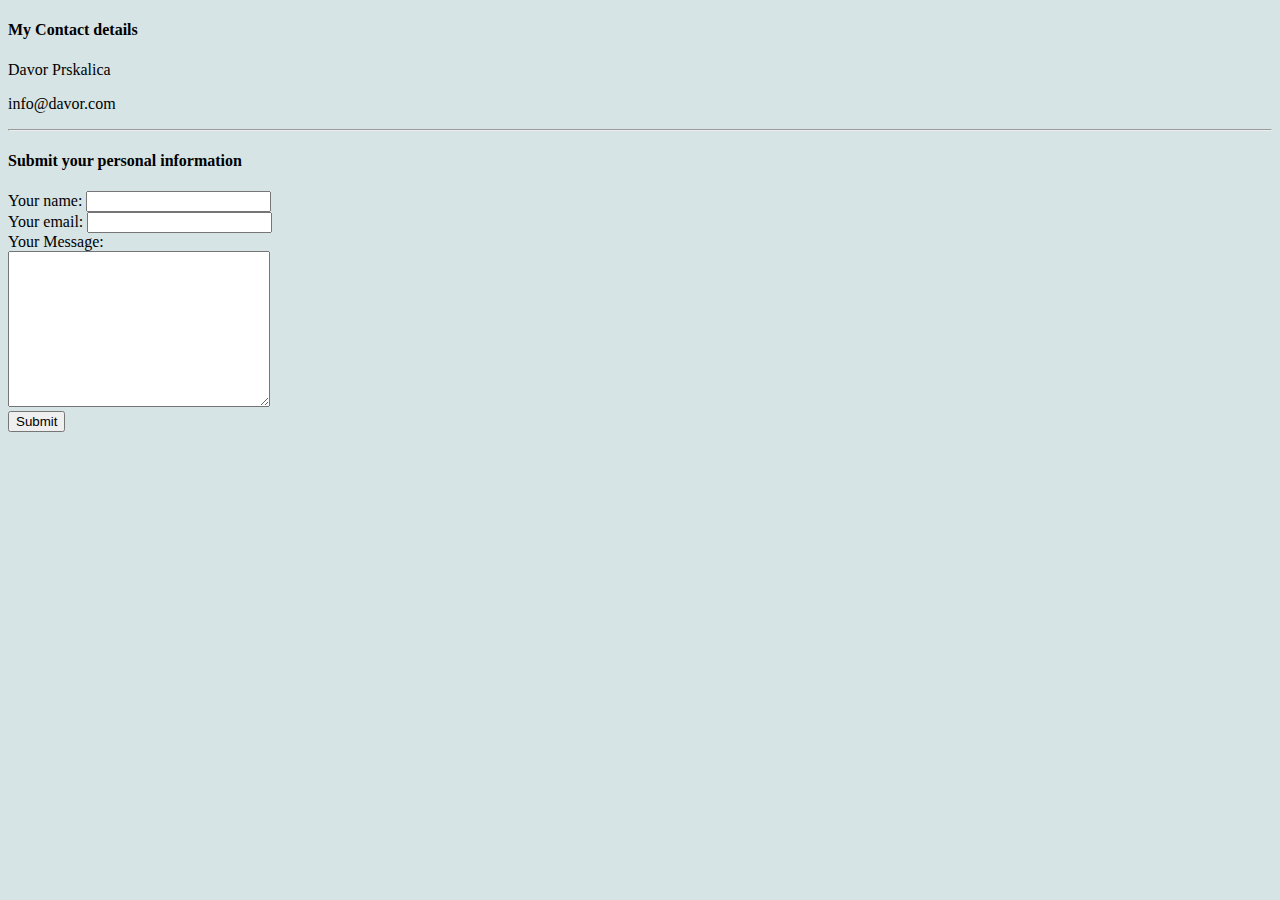
==== contact-me.html @ 0c89ba99 "contact-me css background color set" ====
<!DOCTYPE html>
<html lang="en">
  
  <head>
    <meta charset="UTF-8" />
    <meta http-equiv="X-UA-Compatible" content="IE=edge" />
    <meta name="viewport" content="width=device-width, initial-scale=1.0" />
    <title>Contact me</title>

    <style>
      body{
        background-color: #D6E4E5;
      }


    </style>
  </head>

  <body>
    <h4>My Contact details</h4>
    <p>Davor Prskalica</p>
    <p>info@davor.com</p>
    <hr />
    <h4>Submit your personal information</h4>

    <form action="mailto:davore.nikolicu@gmail.com" method="post" enctype="text/plain"> 
        <!-- "action" sta da uradi se, 
             "method" sta da se uradi sa infomracijom dole, u ovom slucaju da se u email prenese "post",
            "enctype" je entcryption type i govor da sve treba da se prenese kao obican tekst, inace imas svakave znakove  -->
      <label for="vname">Your name:</label>
      <input type="text" name="vname" value=""/><br />
<!-- "name" kada upises naziv onda ce u email sav tekst pod ovim "input" da bude kategoriziran 
    pod naziom kog si stavio tako da se lakse snadjes. -->
      <label for="vemail">Your email:</label>
      <input type="email" name="vemail" value=""/><br />

      <label for="vmessage">Your Message:</label><br>
      <textarea name="vmessage" id="" cols="30" rows="10"></textarea><br />
      <input type="submit" value="Submit" />

    </form>
  </body>
</html>
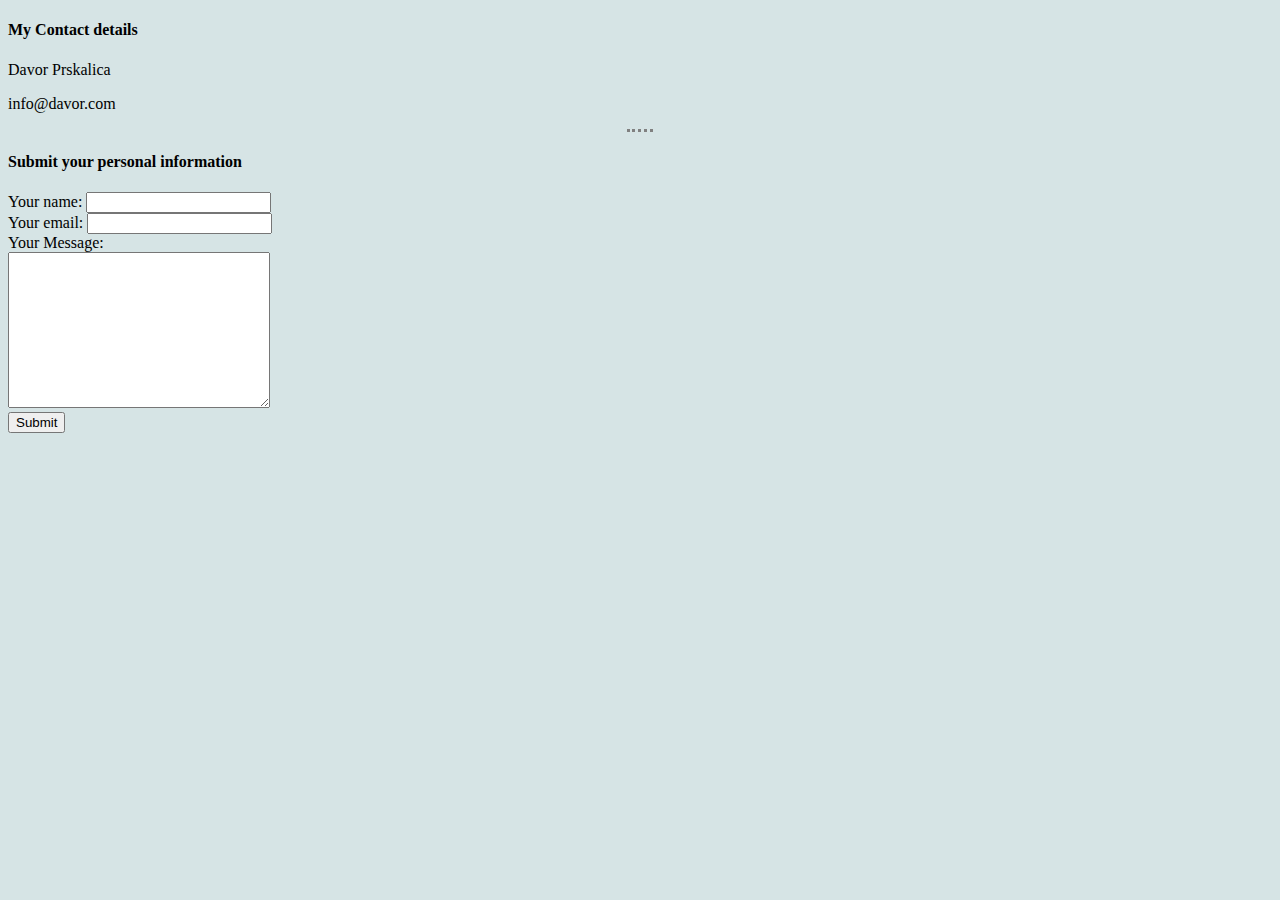
==== commit 5827b191: "contact-me CSS hr border" ====
--- a/contact-me.html
+++ b/contact-me.html
@@ -10,6 +10,13 @@
     <style>
       body{
         background-color: #D6E4E5;
+      }
+
+      hr {
+        border: none;
+        border-top-style: dotted;
+        border-width: 3px;
+        width: 2%;
       }
 
 
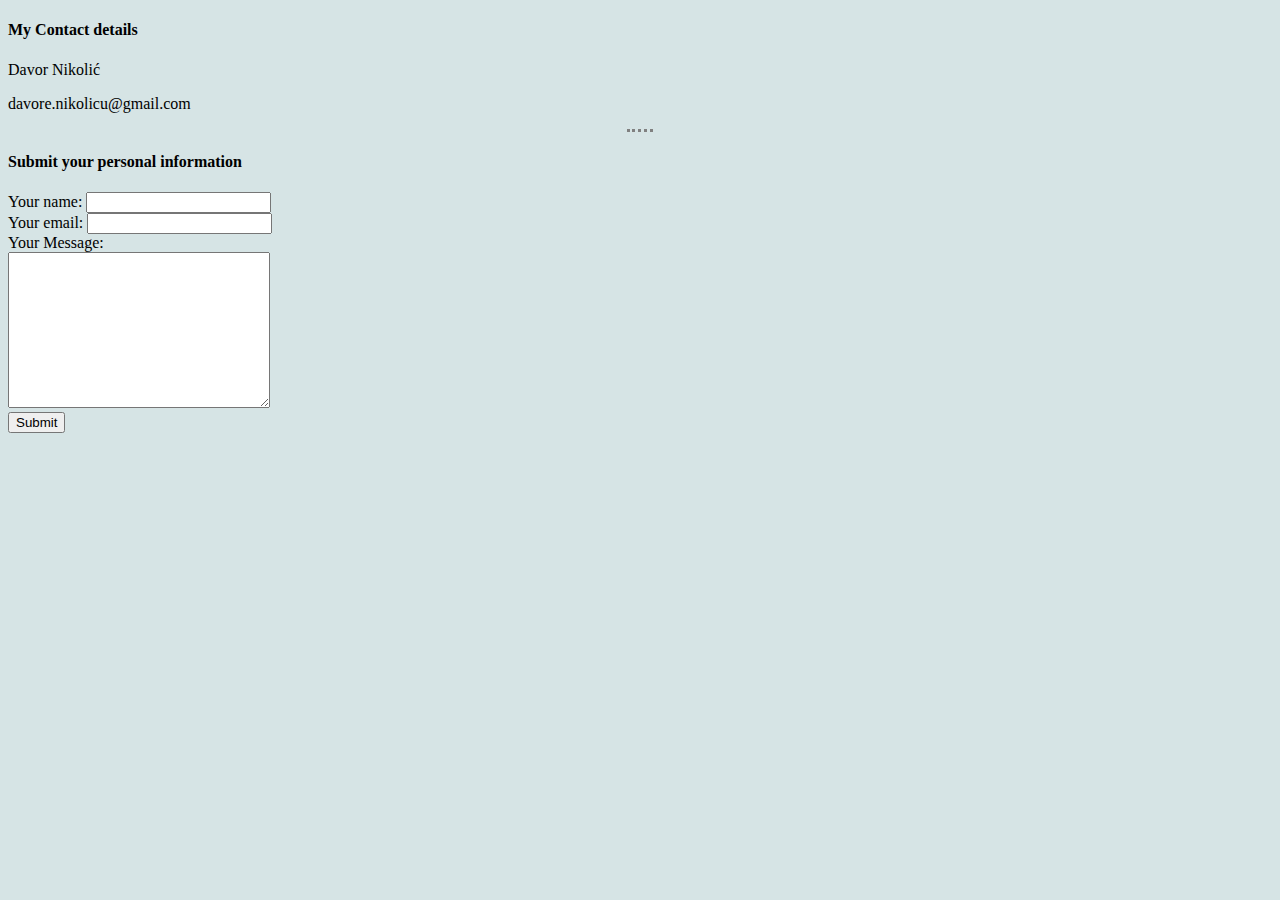
==== commit 3c61e9b1: "mainly text changes" ====
--- a/contact-me.html
+++ b/contact-me.html
@@ -22,11 +22,10 @@
 
     </style>
   </head>
-
   <body>
     <h4>My Contact details</h4>
-    <p>Davor Prskalica</p>
-    <p>info@davor.com</p>
+    <p>Davor Nikolić</p>
+    <p>davore.nikolicu@gmail.com</p>
     <hr />
     <h4>Submit your personal information</h4>
 
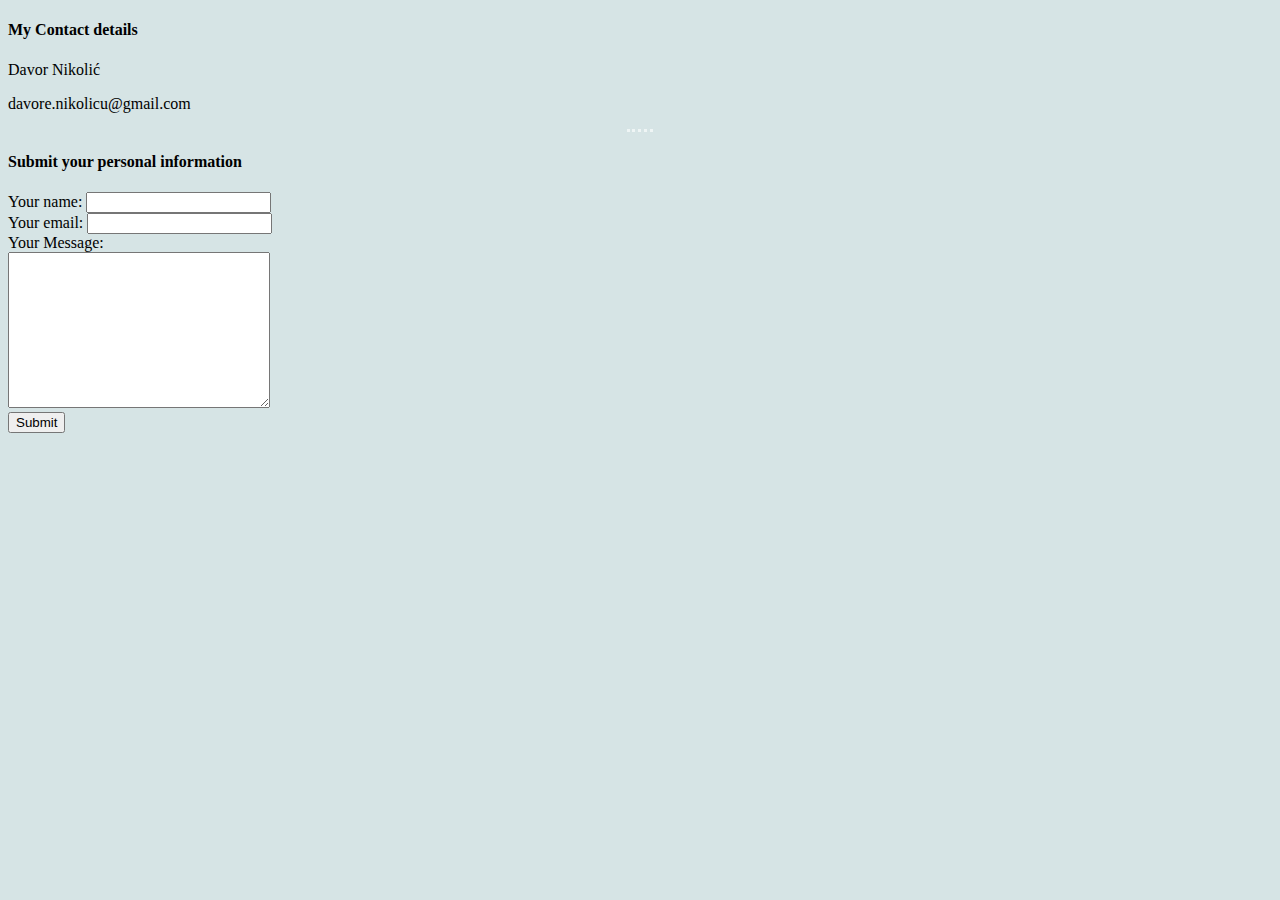
==== commit e7bece43: "border color" ====
--- a/contact-me.html
+++ b/contact-me.html
@@ -15,6 +15,7 @@
       hr {
         border: none;
         border-top-style: dotted;
+        border-color: #EFF5F5;
         border-width: 3px;
         width: 2%;
       }
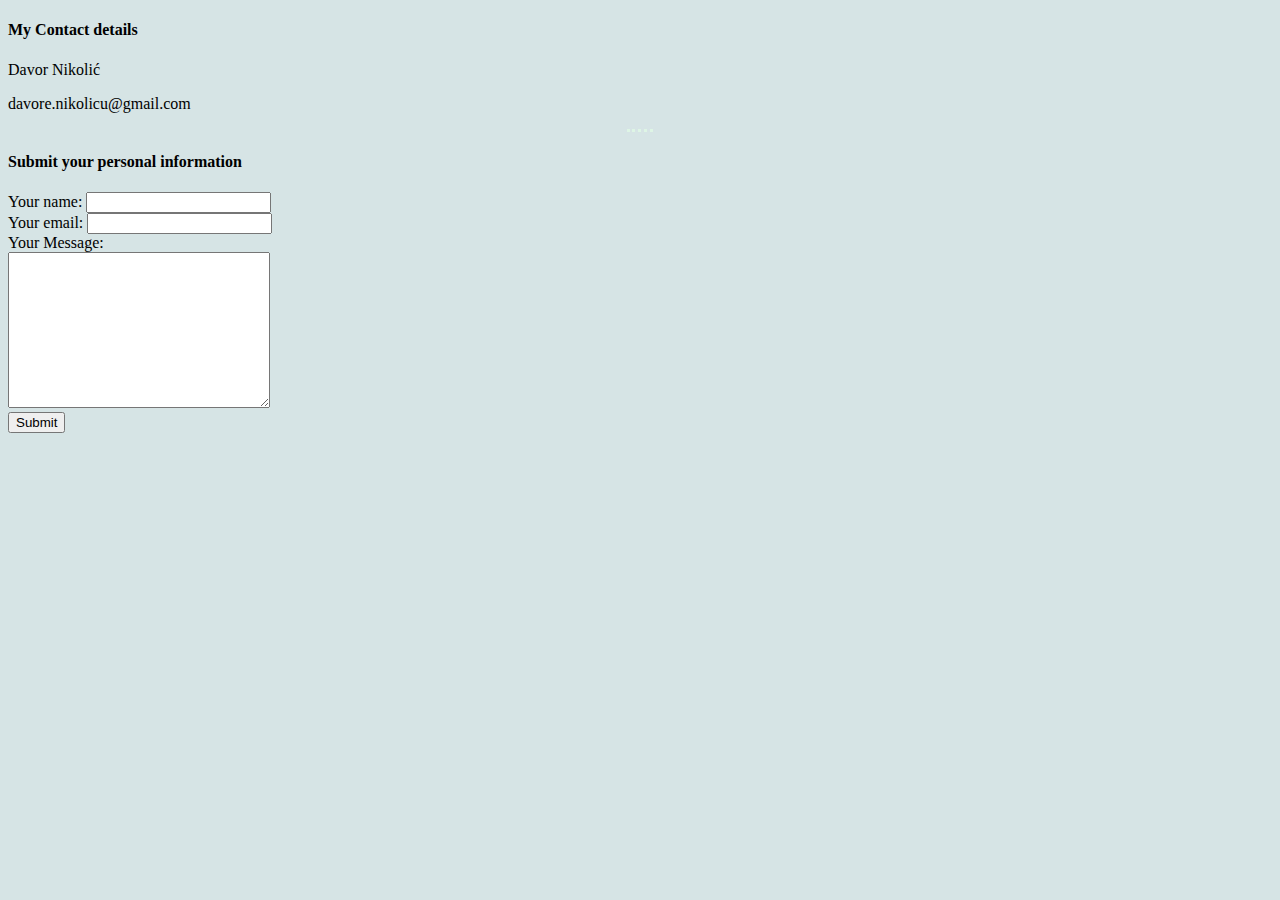
==== commit 66d1fe68: "border color" ====
--- a/contact-me.html
+++ b/contact-me.html
@@ -15,7 +15,7 @@
       hr {
         border: none;
         border-top-style: dotted;
-        border-color: #EFF5F5;
+        border-color: #DEF5E5;
         border-width: 3px;
         width: 2%;
       }
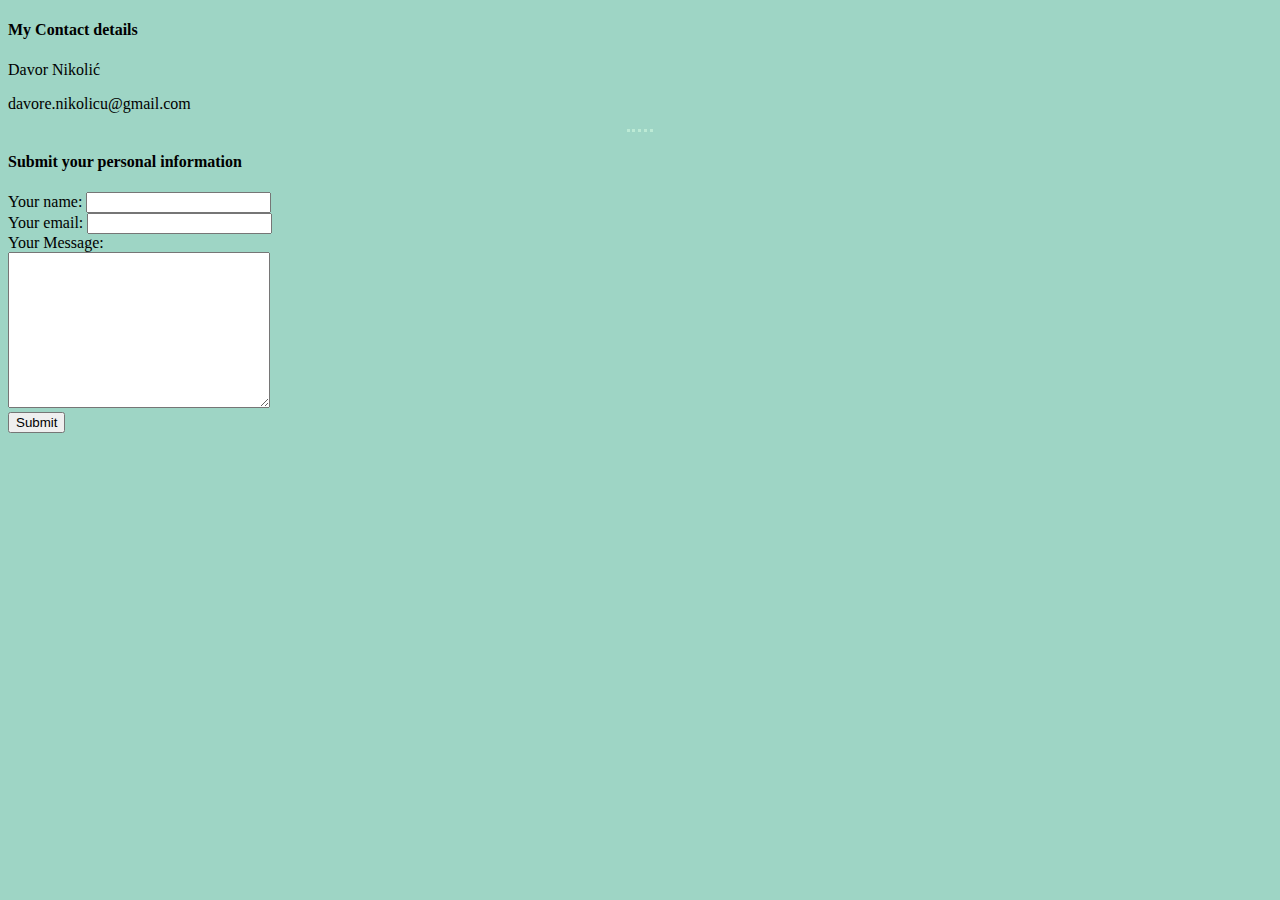
==== commit 00eefa3d: "body and hr color" ====
--- a/contact-me.html
+++ b/contact-me.html
@@ -9,13 +9,13 @@
 
     <style>
       body{
-        background-color: #D6E4E5;
+        background-color: #9ED5C5;
       }
 
       hr {
         border: none;
         border-top-style: dotted;
-        border-color: #DEF5E5;
+        border-color: #BCEAD5;
         border-width: 3px;
         width: 2%;
       }
